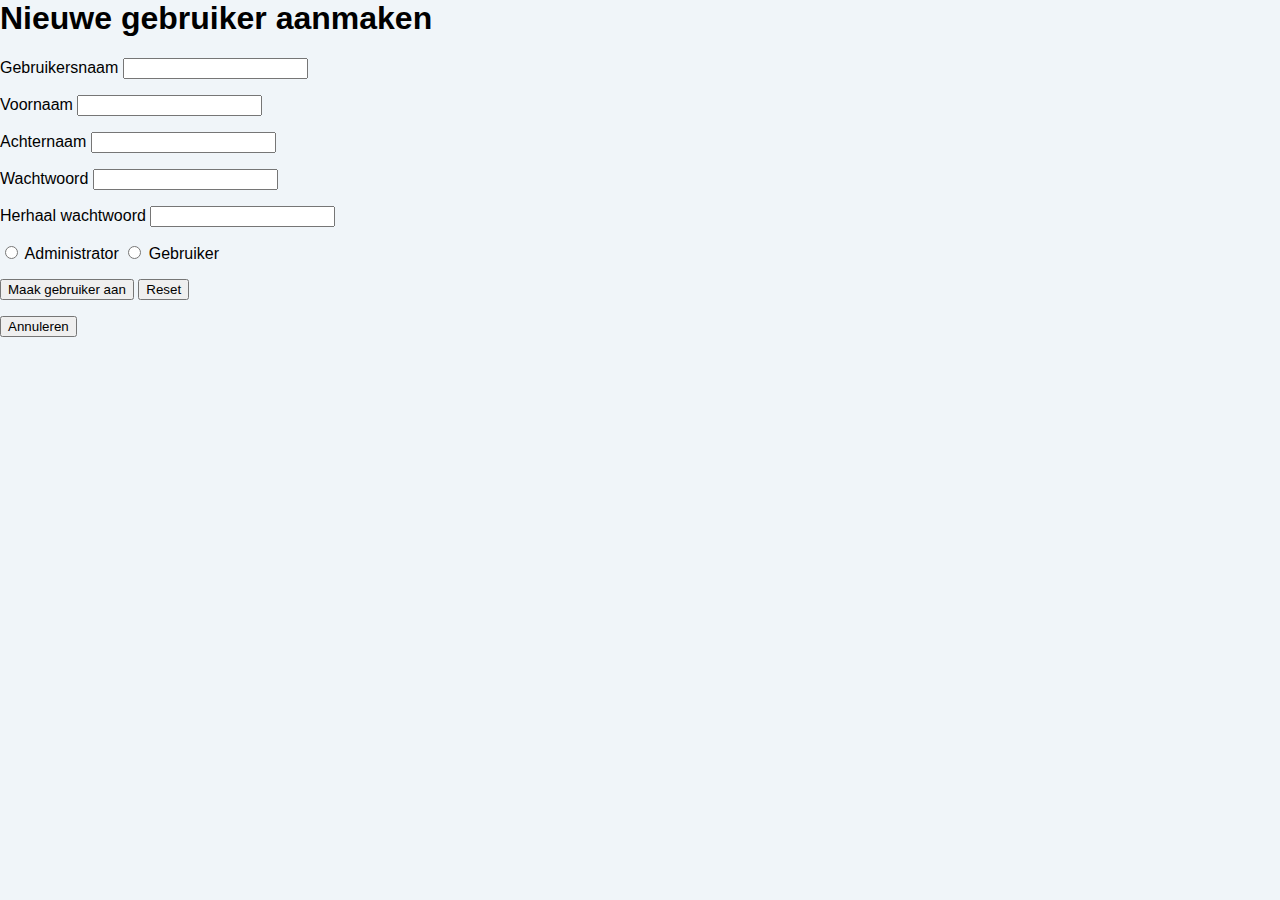
==== makeUserForm.html @ c0fe1594 "minor modifications (stylesheet added to makeUserForm and some reshuffeling of the elements in style" ====
<DOCTYPE html>
    <html>

    <head>
        <meta charset="utf-8">
        <title>Nieuwe gebruiker</title>
         <link rel="stylesheet" type="text/css" href="css/styles.css">
    </head>

    <body>
        <h1>Nieuwe gebruiker aanmaken</h1>

        <form method="POST" action="API/createUser.php">
            <p>
                <label>
                    Gebruikersnaam
                    <input name='userName' type="text" />
                </label>
            </p>
            <p>
                <label>
                    Voornaam
                    <input name='firstName' type="text" />
                </label>
            </p>
            <p>
                <label>
                    Achternaam
                    <input name='lastName' type="text" />
                </label>
            </p>
            <p>
                <label>
                    Wachtwoord
                    <input name='password1' type="text" />
                </label>
            </p>
            <p>
            <label>
                Herhaal wachtwoord
                <input name='password2' type="text" />
            </label>
            </p>
             <label>
                <input name='role'type="radio" value = "admin"/> Administrator
            </label>
            <label>
                <input name='role'type="radio" value = "user"/> Gebruiker
            </label>
            <p>
                <input type="submit" value="Maak gebruiker aan" />
                <button type="reset" value="Reset">Reset</button>
                
            </p>
        </form>
        <button onclick="location.href=`userListOverview.php`">Annuleren</button>

    </body>

    </html>
</DOCTYPE>
---- css/styles.css ----
body{
    font-family: sans-serif;
    background: #f0f5f9;
    margin: 0;
}

tr:nth-child(even) {
    background: #fafafa
}

tr:nth-child(odd) {
    background: #ffffff
}


td{
    margin: 0;
    padding: 1.2em;  
}

table {
    border-collapse: collapse;
    width: 80%;
    margin-left: 10%;
    margin-top: 2%;
    
}

tr {
    border-bottom: 1px solid #ccc;
}

th {
    text-align: left;
    padding: 1.2em;
}

.headerUserTable {
    font-weight: normal;
}


/*CSS File For login webpage*/
#body-color{
    background-color:#f0f5f9;
}

#login{
    margin-top:25%;
    margin-bottom:25%;
    margin-right:25%;
    margin-left:25%;
    border:1px solid #eef2f7;
    font-family:sans-serif;
    padding:9px 35px; 
    background:#ffffff;
    width:400px;
}

#button{
    border-radius:10px;
    width:100px;
    height:40px;
    background:#acbac7;
    font-family:sans-serif;
    font-size:20px;
    display: inline-block;
    margin-right: 0%;
}

#boxheader {
    display: inline-block;
    font-family:sans-serif;
    text-decoration-color:#e90b0b;
    size: 2em;
}

/*CSS for Landing page*/

.logo {
    width: 300px;
    height: 160px;

}

/*CSS for Gebruikers Overzicht*/

    img, a {
        display: inline-block;
    }

    a {
        font-size: 1.5rem;
        text-decoration: none;
        padding: 50px;
        font-family: sans-serif;
    }

    a:hover {
        color: orangered;
    }

    .uitloggen {
        float: right;
    }

    .menu {
        float: right;
        margin-left: 50px;
        display: flex;
        flex-direction: row;
    }
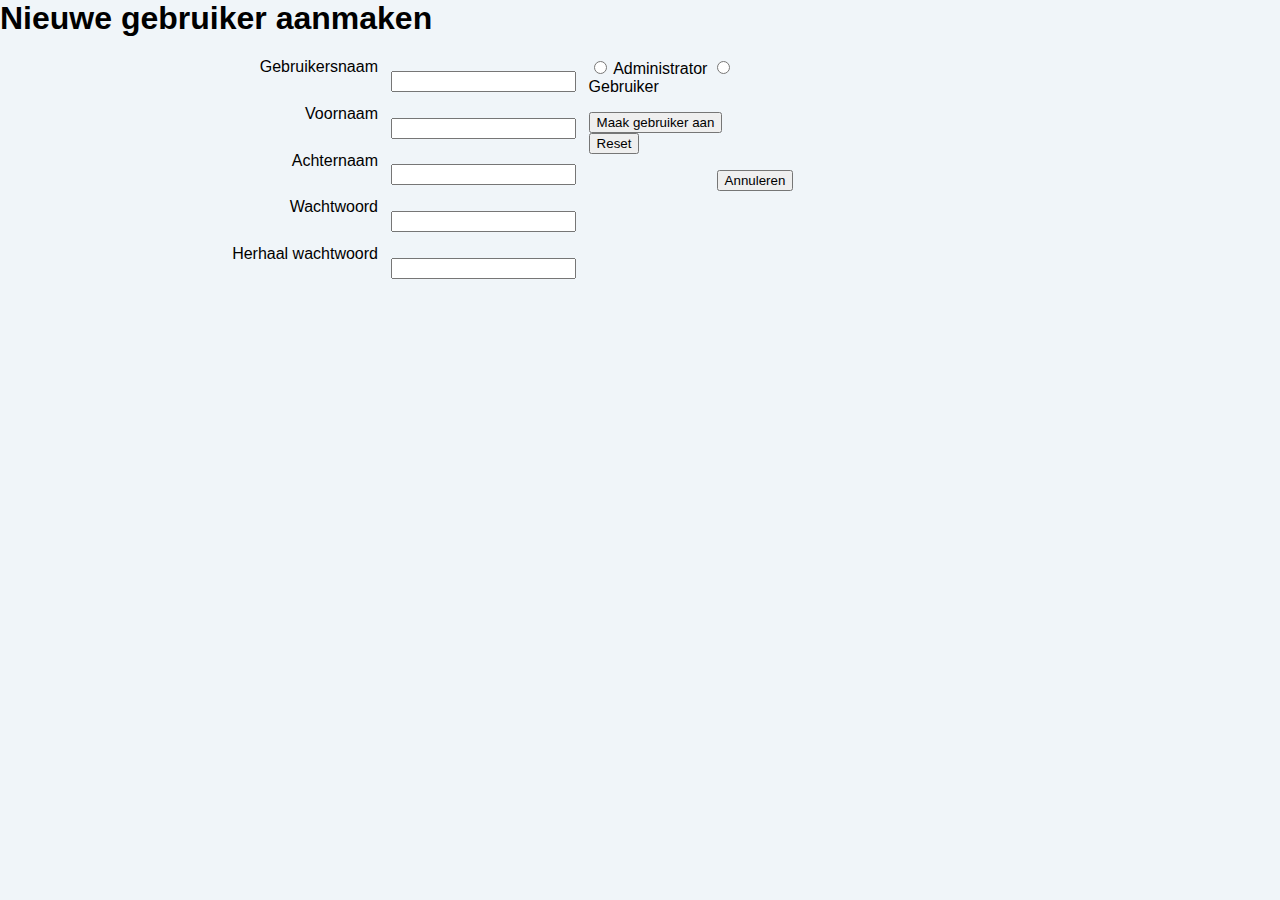
==== commit 8b22aec3: "Some styling on newUserForm (css)" ====
--- a/makeUserForm.html
+++ b/makeUserForm.html
@@ -4,7 +4,7 @@
     <head>
         <meta charset="utf-8">
         <title>Nieuwe gebruiker</title>
-         <link rel="stylesheet" type="text/css" href="css/styles.css">
+        <link rel="stylesheet" type="text/css" href="css/styles.css">
     </head>
 
     <body>
@@ -12,48 +12,35 @@
 
         <form method="POST" action="API/createUser.php">
             <p>
-                <label>
-                    Gebruikersnaam
-                    <input name='userName' type="text" />
-                </label>
+                <label>Gebruikersnaam</label>
+                <input name='userName' type="text" class="inputField"/>
             </p>
             <p>
-                <label>
-                    Voornaam
-                    <input name='firstName' type="text" />
-                </label>
+                <label>Voornaam</label>
+                <input name='firstName' type="text" class="inputField"/>
             </p>
             <p>
-                <label>
-                    Achternaam
-                    <input name='lastName' type="text" />
-                </label>
+                <label>Achternaam</label>
+                <input name='lastName' type="text" class="inputField"/>
             </p>
             <p>
-                <label>
-                    Wachtwoord
-                    <input name='password1' type="text" />
-                </label>
+                <label>Wachtwoord</label>
+                <input name='password1' type="text" class="inputField"/>
             </p>
             <p>
-            <label>
-                Herhaal wachtwoord
-                <input name='password2' type="text" />
-            </label>
+                <label>Herhaal wachtwoord</label>
+                <input name='password2' type="text" class="inputField"/>
             </p>
-             <label>
-                <input name='role'type="radio" value = "admin"/> Administrator
-            </label>
-            <label>
-                <input name='role'type="radio" value = "user"/> Gebruiker
-            </label>
+            <p>
+                <input name='role' type="radio" value="admin" /> Administrator
+                <input name='role' type="radio" value="user" /> Gebruiker
+            </p>
             <p>
                 <input type="submit" value="Maak gebruiker aan" />
                 <button type="reset" value="Reset">Reset</button>
-                
             </p>
         </form>
-        <button onclick="location.href=`userListOverview.php`">Annuleren</button>
+        <button id="cancelbutton" onclick="location.href=`userListOverview.php`"> Annuleren</button>
 
     </body>
 
--- a/css/styles.css
+++ b/css/styles.css
@@ -112,7 +112,29 @@
     }
 
 
+/*CSS for (make user) form*/
+form {
+    width: 50%;
+    margin-left: 10%;
+}
+
+#cancelbutton {
+    margin-left: 10%;
+}
 
 
+label{
+    display: inline-block;
+    float: left;
+    clear: left;
+    width: 250px;
+    text-align: right;
+}
+
+.inputField {
+  display: inline-block;
+  float: left;
+  margin: 2%;
+}
 
 
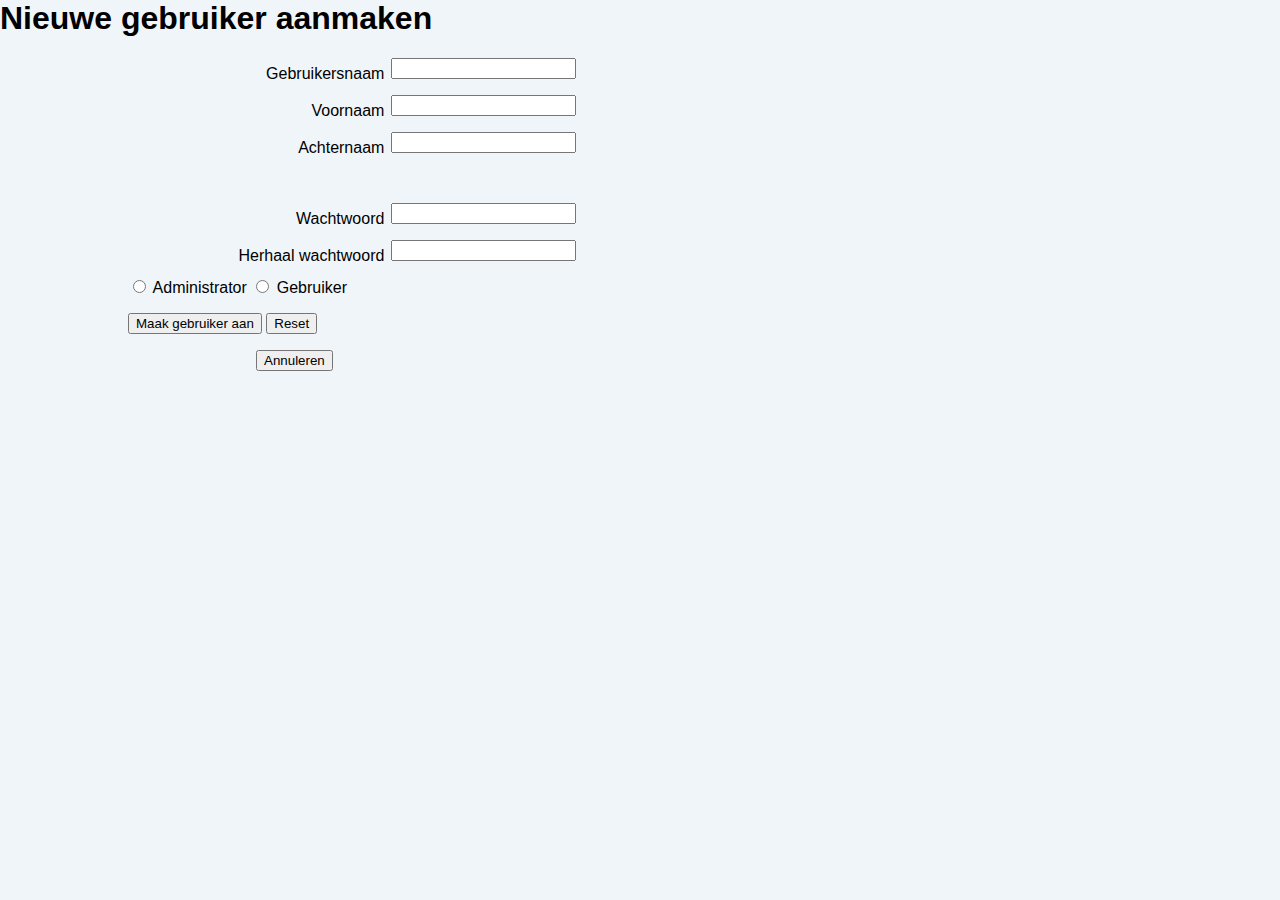
==== commit f6ff245d: "Some improvements on styles which include a seperate stylesheet for the addUserForm" ====
--- a/makeUserForm.html
+++ b/makeUserForm.html
@@ -5,40 +5,46 @@
         <meta charset="utf-8">
         <title>Nieuwe gebruiker</title>
         <link rel="stylesheet" type="text/css" href="css/styles.css">
+        <link rel="stylesheet" type="text/css" href="css/styles-makeUserForm.css">
     </head>
 
     <body>
         <h1>Nieuwe gebruiker aanmaken</h1>
 
         <form method="POST" action="API/createUser.php">
+            <div>
+                <p>
+                    <label>Gebruikersnaam</label>
+                    <input name='userName' type="text" />
+                </p>
+                <p>
+                    <label>Voornaam</label>
+                    <input name='firstName' type="text" />
+                </p>
+                <p>
+                    <label>Achternaam</label>
+                    <input name='lastName' type="text" />
+                </p>
+                <br>
+                <p>
+                    <label>Wachtwoord</label>
+                    <input name='password1' type="text" />
+                </p>
+                <p>
+                    <label>Herhaal wachtwoord</label>
+                    <input name='password2' type="text" />
+                </p>
+            </div>
+            <div>
             <p>
-                <label>Gebruikersnaam</label>
-                <input name='userName' type="text" class="inputField"/>
-            </p>
-            <p>
-                <label>Voornaam</label>
-                <input name='firstName' type="text" class="inputField"/>
-            </p>
-            <p>
-                <label>Achternaam</label>
-                <input name='lastName' type="text" class="inputField"/>
-            </p>
-            <p>
-                <label>Wachtwoord</label>
-                <input name='password1' type="text" class="inputField"/>
-            </p>
-            <p>
-                <label>Herhaal wachtwoord</label>
-                <input name='password2' type="text" class="inputField"/>
-            </p>
-            <p>
-                <input name='role' type="radio" value="admin" /> Administrator
-                <input name='role' type="radio" value="user" /> Gebruiker
+                <input name='role' type="radio" value="admin" class="radioButton" /> Administrator
+                <input name='role' type="radio" value="user" class="radioButton" /> Gebruiker
             </p>
             <p>
                 <input type="submit" value="Maak gebruiker aan" />
                 <button type="reset" value="Reset">Reset</button>
             </p>
+            </div>
         </form>
         <button id="cancelbutton" onclick="location.href=`userListOverview.php`"> Annuleren</button>
 
--- a/css/styles.css
+++ b/css/styles.css
@@ -4,18 +4,15 @@
     margin: 0;
 }
 
-tr:nth-child(even) {
-    background: #fafafa
+p {
+    display: block;
 }
 
-tr:nth-child(odd) {
-    background: #ffffff
-}
-
-
-td{
-    margin: 0;
-    padding: 1.2em;  
+h3 {
+    border-bottom: 2px groove;
+    padding-bottom: 20px;
+    font-family: sans-serif;
+    text-indent: 20px;
 }
 
 table {
@@ -23,7 +20,6 @@
     width: 80%;
     margin-left: 10%;
     margin-top: 2%;
-    
 }
 
 tr {
@@ -35,15 +31,25 @@
     padding: 1.2em;
 }
 
+tr:nth-child(even) {
+    background: #fafafa
+}
+
+tr:nth-child(odd) {
+    background: #ffffff
+}
+
+td{
+    margin: 0;
+    padding: 1.2em;  
+}
+
 .headerUserTable {
     font-weight: normal;
 }
 
 
 /*CSS File For login webpage*/
-#body-color{
-    background-color:#f0f5f9;
-}
 
 #login{
     margin-top:25%;
@@ -75,66 +81,52 @@
     size: 2em;
 }
 
-/*CSS for Landing page*/
+/*CSS for nav*/
 
 .logo {
-    width: 300px;
-    height: 160px;
-
+    width: 150px;
+    height: 100px;
+    margin-left: 50px;
 }
 
-/*CSS for Gebruikers Overzicht*/
-
-    img, a {
-        display: inline-block;
-    }
-
-    a {
-        font-size: 1.5rem;
-        text-decoration: none;
-        padding: 50px;
-        font-family: sans-serif;
-    }
-
-    a:hover {
-        color: orangered;
-    }
-
-    .uitloggen {
-        float: right;
-    }
-
-    .menu {
-        float: right;
-        margin-left: 50px;
-        display: flex;
-        flex-direction: row;
-    }
-
-
-/*CSS for (make user) form*/
-form {
-    width: 50%;
-    margin-left: 10%;
+a {
+    font-size: 1.2rem;
+    text-decoration: none;
+    padding: 40px;
+    font-family: sans-serif;
+    color: blue;
 }
 
-#cancelbutton {
-    margin-left: 10%;
+a:hover:not(.active) {
+    color: orangered;
+}
+
+.active {
+    color: red;
+}
+
+.uitloggen {
+/*    margin-left: 35%;*/
+}
+
+#navHeader {
+    margin-left: 10px;
+    display: flex;
 }
 
 
-label{
-    display: inline-block;
-    float: left;
-    clear: left;
-    width: 250px;
-    text-align: right;
-}
+/*CSS for container in the middle*/
 
-.inputField {
-  display: inline-block;
-  float: left;
-  margin: 2%;
+#container {
+    border: 2px;
+    border-style:groove;
+    padding-left: 0px;
+    padding-top: 0px;
+    padding-bottom: 350px;
+    width: 90%;
+    margin: auto;
+    background-color: white;
 }
 
 
+
--- a/css/styles-makeUserForm.css
+++ b/css/styles-makeUserForm.css
@@ -0,0 +1,20 @@
+div {
+    width: 50%;
+    margin-left: 10%;
+}
+
+#cancelbutton {
+    margin-left: 20%;
+}
+
+label{
+    float: left;
+    clear: left;
+    width: 250px;
+    text-align: right;
+    margin: 1%;
+}
+
+.radioButton {
+    display: inline-block;   
+}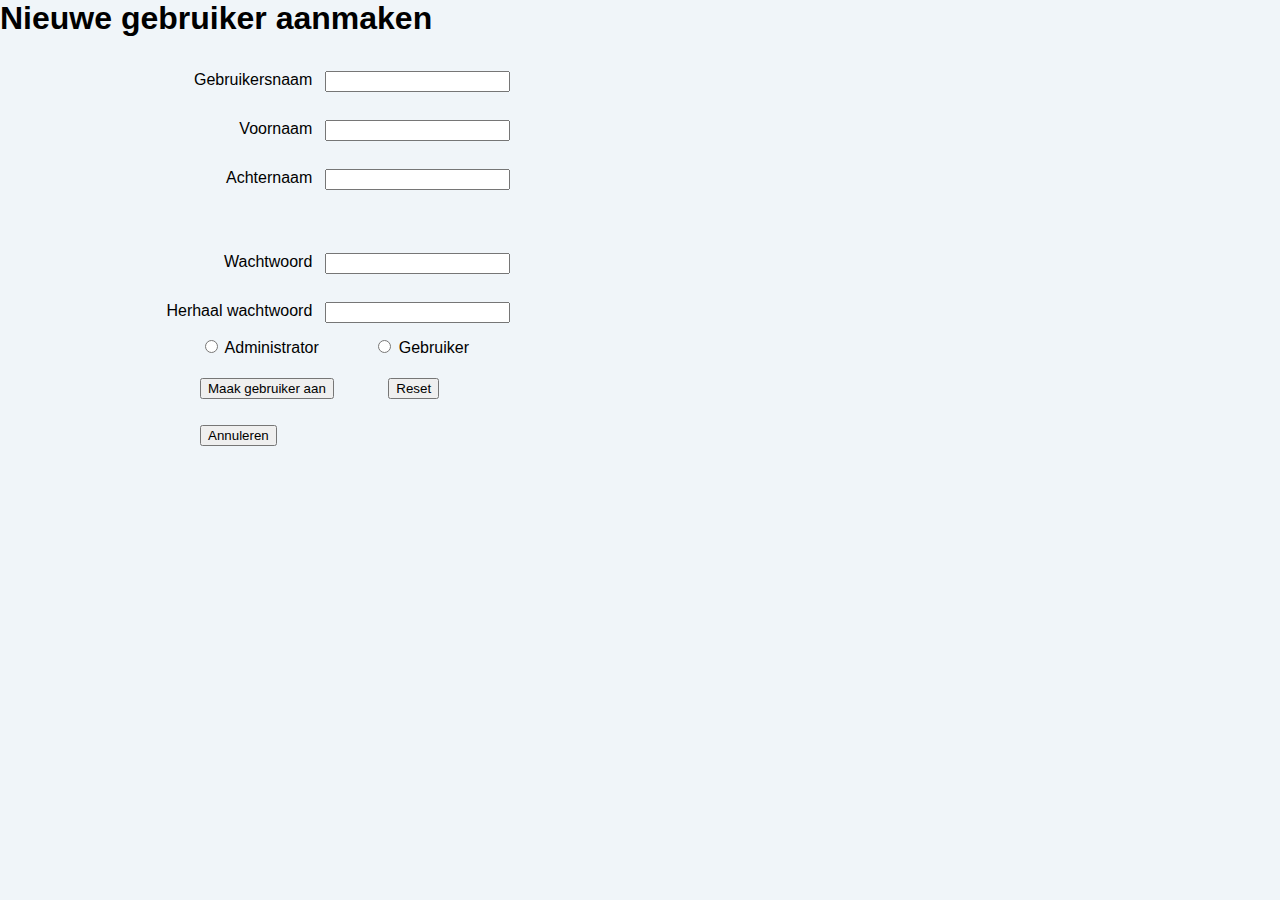
==== commit dcf4afb5: "Styling of makeUserForm" ====
--- a/makeUserForm.html
+++ b/makeUserForm.html
@@ -35,15 +35,15 @@
                     <input name='password2' type="text" />
                 </p>
             </div>
-            <div>
-            <p>
-                <input name='role' type="radio" value="admin" class="radioButton" /> Administrator
-                <input name='role' type="radio" value="user" class="radioButton" /> Gebruiker
-            </p>
-            <p>
-                <input type="submit" value="Maak gebruiker aan" />
-                <button type="reset" value="Reset">Reset</button>
-            </p>
+            <div class="buttonsFromForm">
+
+                <div class="radioButton"><input name='role' type="radio" value="admin"/> Administrator</div>
+                <div class="radioButton"><input name='role' type="radio" value="user"/> Gebruiker</div>
+
+                <div>
+                    <input type="submit" value="Maak gebruiker aan" id="submitButton"/>
+                    <button type="reset" value="Reset" id="resetButton">Reset</button>
+                </div>
             </div>
         </form>
         <button id="cancelbutton" onclick="location.href=`userListOverview.php`"> Annuleren</button>
--- a/css/styles.css
+++ b/css/styles.css
@@ -2,10 +2,6 @@
     font-family: sans-serif;
     background: #f0f5f9;
     margin: 0;
-}
-
-p {
-    display: block;
 }
 
 h3 {
@@ -15,71 +11,6 @@
     text-indent: 20px;
 }
 
-table {
-    border-collapse: collapse;
-    width: 80%;
-    margin-left: 10%;
-    margin-top: 2%;
-}
-
-tr {
-    border-bottom: 1px solid #ccc;
-}
-
-th {
-    text-align: left;
-    padding: 1.2em;
-}
-
-tr:nth-child(even) {
-    background: #fafafa
-}
-
-tr:nth-child(odd) {
-    background: #ffffff
-}
-
-td{
-    margin: 0;
-    padding: 1.2em;  
-}
-
-.headerUserTable {
-    font-weight: normal;
-}
-
-
-/*CSS File For login webpage*/
-
-#login{
-    margin-top:25%;
-    margin-bottom:25%;
-    margin-right:25%;
-    margin-left:25%;
-    border:1px solid #eef2f7;
-    font-family:sans-serif;
-    padding:9px 35px; 
-    background:#ffffff;
-    width:400px;
-}
-
-#button{
-    border-radius:10px;
-    width:100px;
-    height:40px;
-    background:#acbac7;
-    font-family:sans-serif;
-    font-size:20px;
-    display: inline-block;
-    margin-right: 0%;
-}
-
-#boxheader {
-    display: inline-block;
-    font-family:sans-serif;
-    text-decoration-color:#e90b0b;
-    size: 2em;
-}
 
 /*CSS for nav*/
 
@@ -115,18 +46,7 @@
 }
 
 
-/*CSS for container in the middle*/
-
-#container {
-    border: 2px;
-    border-style:groove;
-    padding-left: 0px;
-    padding-top: 0px;
-    padding-bottom: 350px;
-    width: 90%;
-    margin: auto;
-    background-color: white;
-}
 
 
 
+
--- a/css/styles-makeUserForm.css
+++ b/css/styles-makeUserForm.css
@@ -1,11 +1,8 @@
 div {
-    width: 50%;
-    margin-left: 10%;
+    margin-left: 50px;
 }
 
-#cancelbutton {
-    margin-left: 20%;
-}
+
 
 label{
     float: left;
@@ -15,6 +12,25 @@
     margin: 1%;
 }
 
+input {
+    margin left: 1%;
+    margin-top: 1%;
+}
+
 .radioButton {
-    display: inline-block;   
+    display: inline-block;
+    margin-bottom: 10px;
+}
+
+.buttonsFromForm {
+    margin-left: 150px;
+}
+
+#cancelbutton {
+    margin-left: 200px;
+    margin-top: 10px;
+}
+
+#resetButton {
+    margin-left: 50px;
 }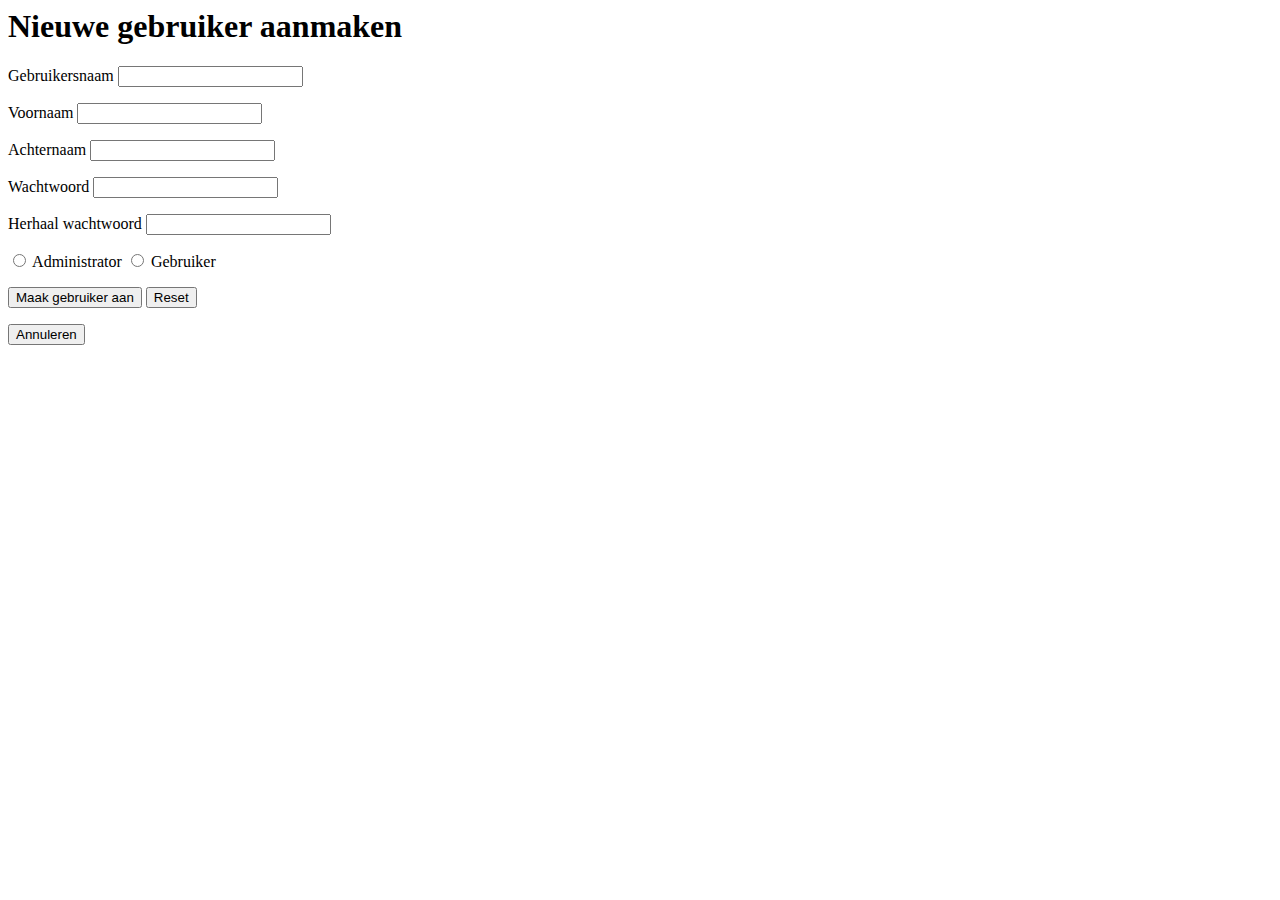
==== commit a6dacb11: "effects from beautify." ====
--- a/makeUserForm.html
+++ b/makeUserForm.html
@@ -4,49 +4,55 @@
     <head>
         <meta charset="utf-8">
         <title>Nieuwe gebruiker</title>
-        <link rel="stylesheet" type="text/css" href="css/styles.css">
-        <link rel="stylesheet" type="text/css" href="css/styles-makeUserForm.css">
     </head>
 
     <body>
         <h1>Nieuwe gebruiker aanmaken</h1>
 
         <form method="POST" action="API/createUser.php">
-            <div>
-                <p>
-                    <label>Gebruikersnaam</label>
+            <p>
+                <label>
+                    Gebruikersnaam
                     <input name='userName' type="text" />
-                </p>
-                <p>
-                    <label>Voornaam</label>
+                </label>
+            </p>
+            <p>
+                <label>
+                    Voornaam
                     <input name='firstName' type="text" />
-                </p>
-                <p>
-                    <label>Achternaam</label>
+                </label>
+            </p>
+            <p>
+                <label>
+                    Achternaam
                     <input name='lastName' type="text" />
-                </p>
-                <br>
-                <p>
-                    <label>Wachtwoord</label>
+                </label>
+            </p>
+            <p>
+                <label>
+                    Wachtwoord
                     <input name='password1' type="text" />
-                </p>
-                <p>
-                    <label>Herhaal wachtwoord</label>
+                </label>
+            </p>
+            <p>
+                <label>
+                    Herhaal wachtwoord
                     <input name='password2' type="text" />
-                </p>
-            </div>
-            <div class="buttonsFromForm">
+                </label>
+            </p>
+            <label>
+                <input name='role' type="radio" value="admin" /> Administrator
+            </label>
+            <label>
+                <input name='role' type="radio" value="user" /> Gebruiker
+            </label>
+            <p>
+                <input type="submit" value="Maak gebruiker aan" />
+                <button type="reset" value="Reset">Reset</button>
 
-                <div class="radioButton"><input name='role' type="radio" value="admin"/> Administrator</div>
-                <div class="radioButton"><input name='role' type="radio" value="user"/> Gebruiker</div>
-
-                <div>
-                    <input type="submit" value="Maak gebruiker aan" id="submitButton"/>
-                    <button type="reset" value="Reset" id="resetButton">Reset</button>
-                </div>
-            </div>
+            </p>
         </form>
-        <button id="cancelbutton" onclick="location.href=`userListOverview.php`"> Annuleren</button>
+        <button onclick="location.href=`userListOverview.php`">Annuleren</button>
 
     </body>
 
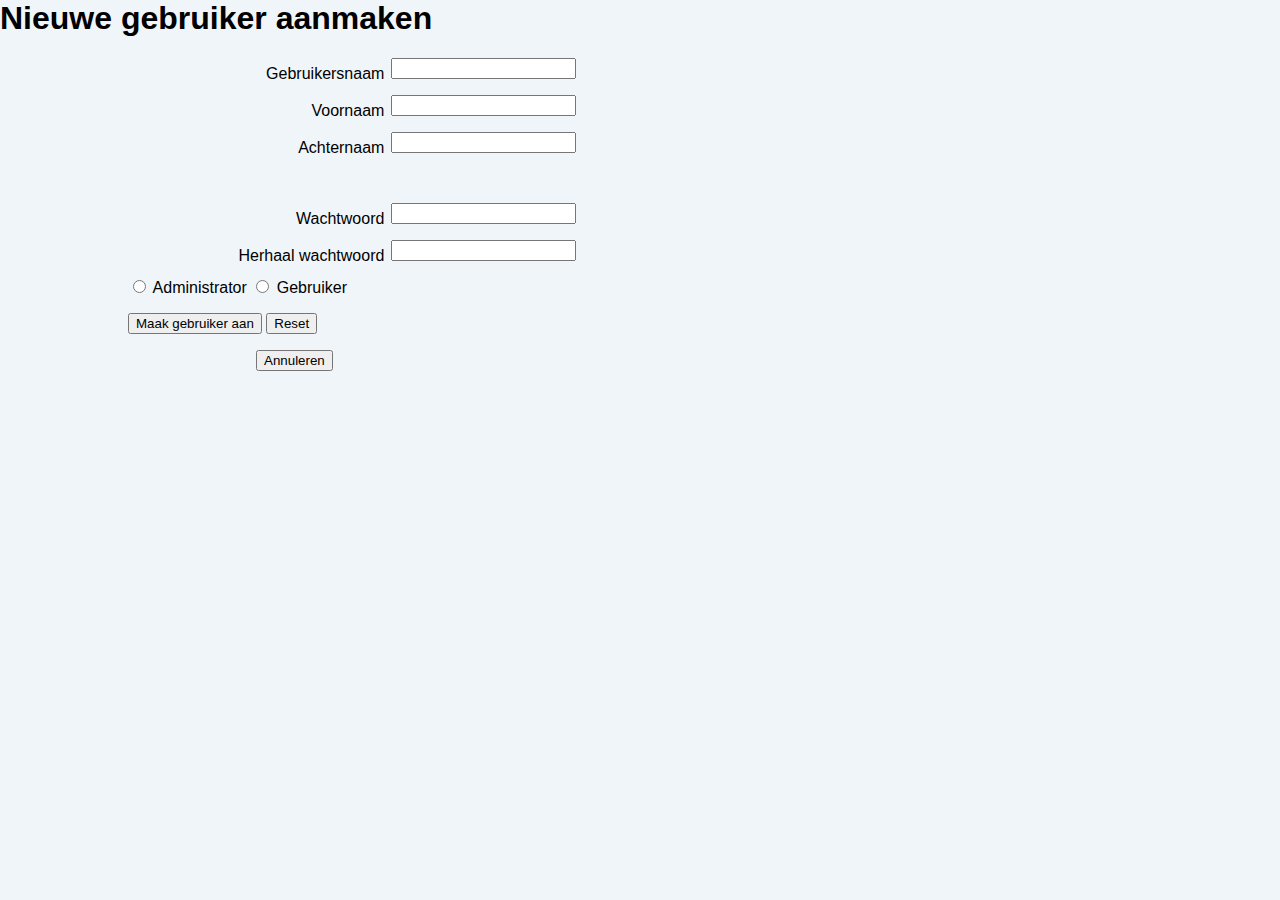
==== commit bf5ccff1: "index en login css aangepast" ====
--- a/makeUserForm.html
+++ b/makeUserForm.html
@@ -4,55 +4,49 @@
     <head>
         <meta charset="utf-8">
         <title>Nieuwe gebruiker</title>
+        <link rel="stylesheet" type="text/css" href="css/styles.css">
+        <link rel="stylesheet" type="text/css" href="css/styles-makeUserForm.css">
     </head>
 
     <body>
         <h1>Nieuwe gebruiker aanmaken</h1>
 
         <form method="POST" action="API/createUser.php">
+            <div>
+                <p>
+                    <label>Gebruikersnaam</label>
+                    <input name='userName' type="text" />
+                </p>
+                <p>
+                    <label>Voornaam</label>
+                    <input name='firstName' type="text" />
+                </p>
+                <p>
+                    <label>Achternaam</label>
+                    <input name='lastName' type="text" />
+                </p>
+                <br>
+                <p>
+                    <label>Wachtwoord</label>
+                    <input name='password1' type="text" />
+                </p>
+                <p>
+                    <label>Herhaal wachtwoord</label>
+                    <input name='password2' type="text" />
+                </p>
+            </div>
+            <div>
             <p>
-                <label>
-                    Gebruikersnaam
-                    <input name='userName' type="text" />
-                </label>
+                <input name='role' type="radio" value="admin" class="radioButton" /> Administrator
+                <input name='role' type="radio" value="user" class="radioButton" /> Gebruiker
             </p>
-            <p>
-                <label>
-                    Voornaam
-                    <input name='firstName' type="text" />
-                </label>
-            </p>
-            <p>
-                <label>
-                    Achternaam
-                    <input name='lastName' type="text" />
-                </label>
-            </p>
-            <p>
-                <label>
-                    Wachtwoord
-                    <input name='password1' type="text" />
-                </label>
-            </p>
-            <p>
-                <label>
-                    Herhaal wachtwoord
-                    <input name='password2' type="text" />
-                </label>
-            </p>
-            <label>
-                <input name='role' type="radio" value="admin" /> Administrator
-            </label>
-            <label>
-                <input name='role' type="radio" value="user" /> Gebruiker
-            </label>
             <p>
                 <input type="submit" value="Maak gebruiker aan" />
                 <button type="reset" value="Reset">Reset</button>
-
             </p>
+            </div>
         </form>
-        <button onclick="location.href=`userListOverview.php`">Annuleren</button>
+        <button id="cancelbutton" onclick="location.href=`userListOverview.php`"> Annuleren</button>
 
     </body>
 
--- a/css/styles.css
+++ b/css/styles.css
@@ -0,0 +1,91 @@
+body{
+    font-family: sans-serif;
+    background: #f0f5f9;
+    margin: 0;
+}
+
+p {
+    display: block;
+}
+
+h3 {
+    border-bottom: 2px groove;
+    padding-bottom: 20px;
+    font-family: sans-serif;
+    text-indent: 20px;
+}
+
+<<<<<<< HEAD
+=======
+table {
+    border-collapse: collapse;
+    width: 80%;
+    margin-left: 10%;
+    margin-top: 2%;
+}
+
+tr {
+    border-bottom: 1px solid #ccc;
+}
+
+th {
+    text-align: left;
+    padding: 1.2em;
+}
+
+tr:nth-child(even) {
+    background: #fafafa
+}
+
+tr:nth-child(odd) {
+    background: #ffffff
+}
+
+td{
+    margin: 0;
+    padding: 1.2em;
+}
+
+.headerUserTable {
+    font-weight: normal;
+}
+>>>>>>> caddfe7cb503fbb84412c9eeab74866266474bb3
+
+/*CSS for nav*/
+
+.logo {
+    width: 150px;
+    height: 100px;
+    margin-left: 50px;
+}
+
+a {
+    font-size: 1.2rem;
+    text-decoration: none;
+    padding: 40px;
+    font-family: sans-serif;
+    color: blue;
+}
+
+a:hover:not(.active) {
+    color: orangered;
+}
+
+.active {
+    color: red;
+}
+
+.uitloggen {
+/*    margin-left: 35%;*/
+}
+
+#navHeader {
+    margin-left: 10px;
+    display: flex;
+}
+
+
+
+
+
+
--- a/css/styles-makeUserForm.css
+++ b/css/styles-makeUserForm.css
@@ -0,0 +1,20 @@
+div {
+    width: 50%;
+    margin-left: 10%;
+}
+
+#cancelbutton {
+    margin-left: 20%;
+}
+
+label{
+    float: left;
+    clear: left;
+    width: 250px;
+    text-align: right;
+    margin: 1%;
+}
+
+.radioButton {
+    display: inline-block;   
+}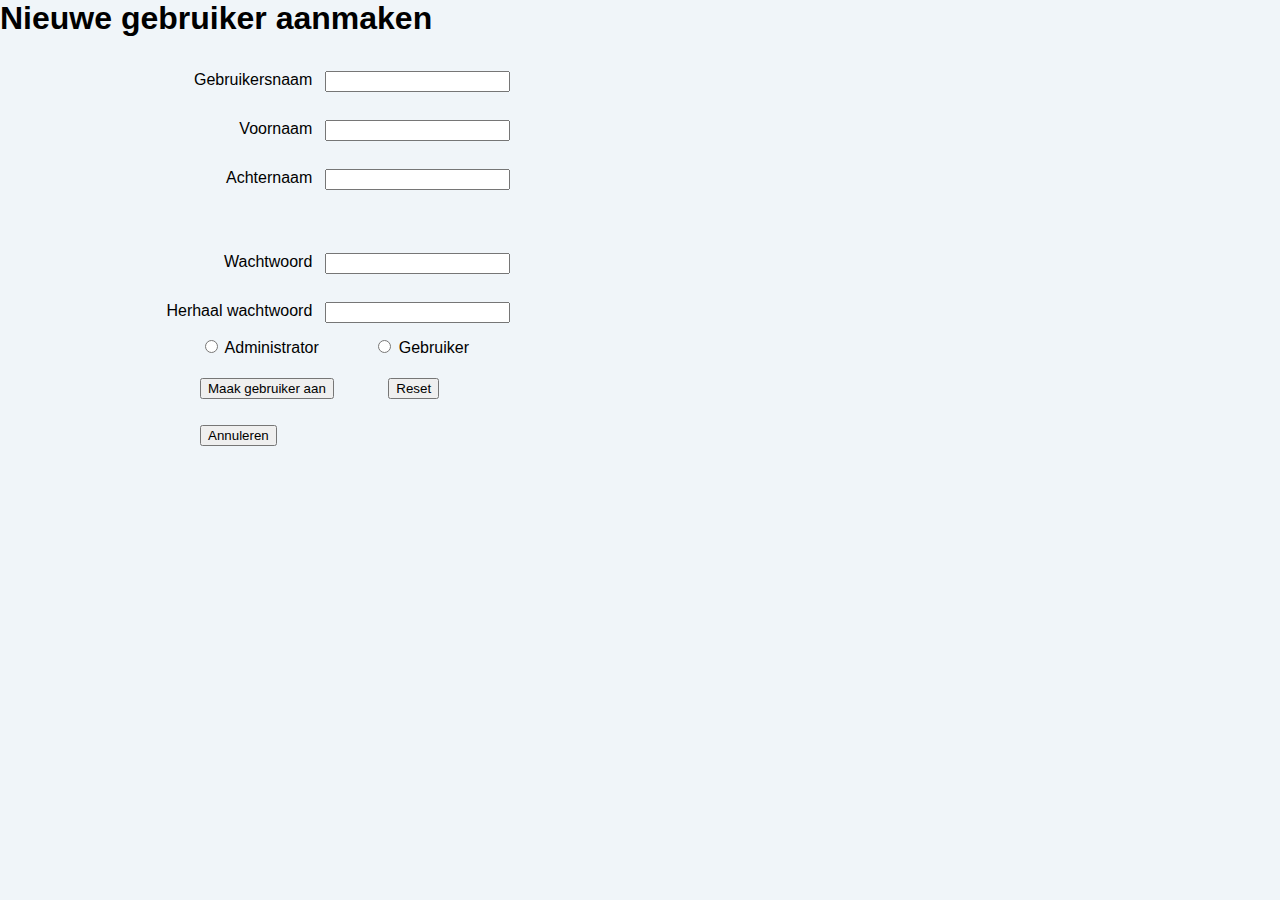
==== commit d76c213f: "change in styles" ====
--- a/makeUserForm.html
+++ b/makeUserForm.html
@@ -35,15 +35,15 @@
                     <input name='password2' type="text" />
                 </p>
             </div>
-            <div>
-            <p>
-                <input name='role' type="radio" value="admin" class="radioButton" /> Administrator
-                <input name='role' type="radio" value="user" class="radioButton" /> Gebruiker
-            </p>
-            <p>
-                <input type="submit" value="Maak gebruiker aan" />
-                <button type="reset" value="Reset">Reset</button>
-            </p>
+            <div class="buttonsFromForm">
+
+                <div class="radioButton"><input name='role' type="radio" value="admin"/> Administrator</div>
+                <div class="radioButton"><input name='role' type="radio" value="user"/> Gebruiker</div>
+
+                <div>
+                    <input type="submit" value="Maak gebruiker aan" id="submitButton"/>
+                    <button type="reset" value="Reset" id="resetButton">Reset</button>
+                </div>
             </div>
         </form>
         <button id="cancelbutton" onclick="location.href=`userListOverview.php`"> Annuleren</button>
--- a/css/styles.css
+++ b/css/styles.css
@@ -15,41 +15,6 @@
     text-indent: 20px;
 }
 
-<<<<<<< HEAD
-=======
-table {
-    border-collapse: collapse;
-    width: 80%;
-    margin-left: 10%;
-    margin-top: 2%;
-}
-
-tr {
-    border-bottom: 1px solid #ccc;
-}
-
-th {
-    text-align: left;
-    padding: 1.2em;
-}
-
-tr:nth-child(even) {
-    background: #fafafa
-}
-
-tr:nth-child(odd) {
-    background: #ffffff
-}
-
-td{
-    margin: 0;
-    padding: 1.2em;
-}
-
-.headerUserTable {
-    font-weight: normal;
-}
->>>>>>> caddfe7cb503fbb84412c9eeab74866266474bb3
 
 /*CSS for nav*/
 
--- a/css/styles-makeUserForm.css
+++ b/css/styles-makeUserForm.css
@@ -1,11 +1,8 @@
 div {
-    width: 50%;
-    margin-left: 10%;
+    margin-left: 50px;
 }
 
-#cancelbutton {
-    margin-left: 20%;
-}
+
 
 label{
     float: left;
@@ -15,6 +12,25 @@
     margin: 1%;
 }
 
+input {
+    margin left: 1%;
+    margin-top: 1%;
+}
+
 .radioButton {
-    display: inline-block;   
+    display: inline-block;
+    margin-bottom: 10px;
+}
+
+.buttonsFromForm {
+    margin-left: 150px;
+}
+
+#cancelbutton {
+    margin-left: 200px;
+    margin-top: 10px;
+}
+
+#resetButton {
+    margin-left: 50px;
 }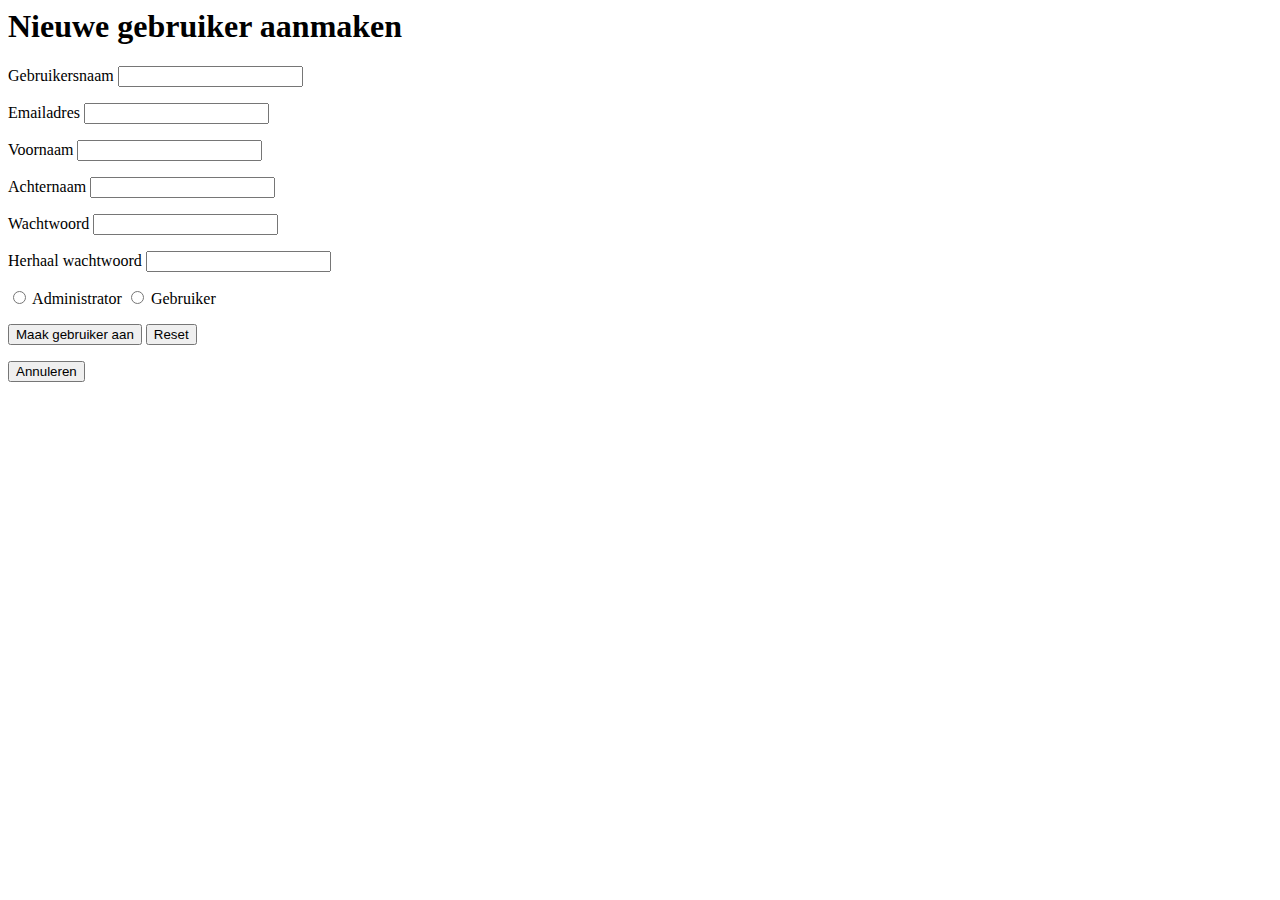
==== commit de589e8b: "Made class UserValidator and added the email field to the new user form." ====
--- a/makeUserForm.html
+++ b/makeUserForm.html
@@ -4,49 +4,61 @@
     <head>
         <meta charset="utf-8">
         <title>Nieuwe gebruiker</title>
-        <link rel="stylesheet" type="text/css" href="css/styles.css">
-        <link rel="stylesheet" type="text/css" href="css/styles-makeUserForm.css">
     </head>
 
     <body>
         <h1>Nieuwe gebruiker aanmaken</h1>
 
         <form method="POST" action="API/createUser.php">
-            <div>
-                <p>
-                    <label>Gebruikersnaam</label>
+            <p>
+                <label>
+                    Gebruikersnaam
                     <input name='userName' type="text" />
-                </p>
-                <p>
-                    <label>Voornaam</label>
+                </label>
+            </p>
+            <p>
+                <label>
+                    Emailadres
+                    <input name='email' type="text" />
+                </label>
+            </p>
+            <p>
+                <label>
+                    Voornaam
                     <input name='firstName' type="text" />
-                </p>
-                <p>
-                    <label>Achternaam</label>
+                </label>
+            </p>
+            <p>
+                <label>
+                    Achternaam
                     <input name='lastName' type="text" />
-                </p>
-                <br>
-                <p>
-                    <label>Wachtwoord</label>
+                </label>
+            </p>
+            <p>
+                <label>
+                    Wachtwoord
                     <input name='password1' type="text" />
-                </p>
-                <p>
-                    <label>Herhaal wachtwoord</label>
+                </label>
+            </p>
+            <p>
+                <label>
+                    Herhaal wachtwoord
                     <input name='password2' type="text" />
-                </p>
-            </div>
-            <div class="buttonsFromForm">
+                </label>
+            </p>
+            <label>
+                <input name='role' type="radio" value="admin" /> Administrator
+            </label>
+            <label>
+                <input name='role' type="radio" value="user" /> Gebruiker
+            </label>
+            <p>
+                <input type="submit" value="Maak gebruiker aan" />
+                <button type="reset" value="Reset">Reset</button>
 
-                <div class="radioButton"><input name='role' type="radio" value="admin"/> Administrator</div>
-                <div class="radioButton"><input name='role' type="radio" value="user"/> Gebruiker</div>
-
-                <div>
-                    <input type="submit" value="Maak gebruiker aan" id="submitButton"/>
-                    <button type="reset" value="Reset" id="resetButton">Reset</button>
-                </div>
-            </div>
+            </p>
         </form>
-        <button id="cancelbutton" onclick="location.href=`userListOverview.php`"> Annuleren</button>
+        <button onclick="location.href=`userListOverview.php`">Annuleren</button>
 
     </body>
 
